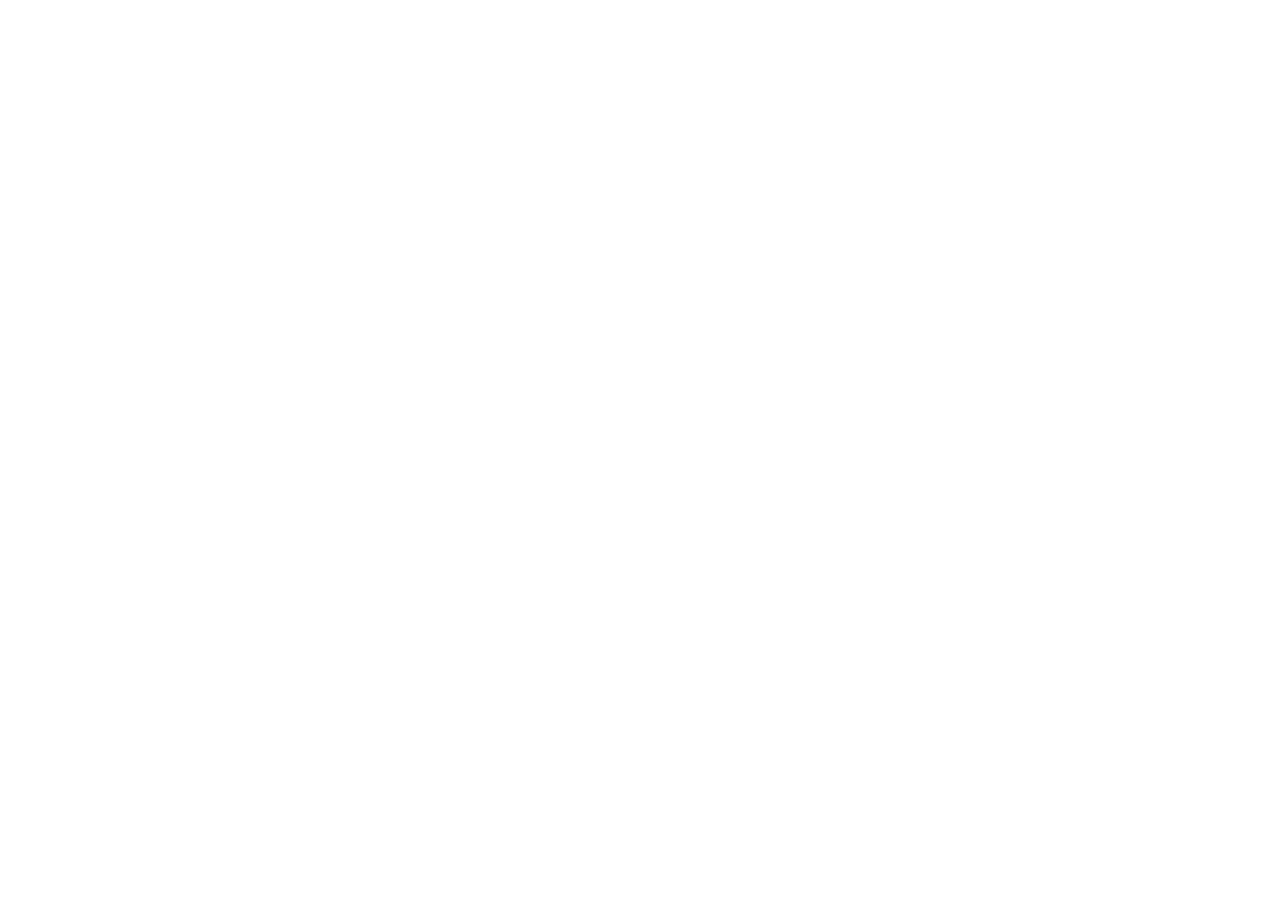
==== index.html @ 5862742b "initial commit" ====
<!DOCTYPE html>
<html lang="en">
<head>
    <meta charset="UTF-8">
    <title>quotes</title>
    <link rel="stylesheet" href="style.css">
    <script type="text/javascript" src="main.js" defer></script>
</head>
<body>
    <header>
        
    </header>
</body>
</html>
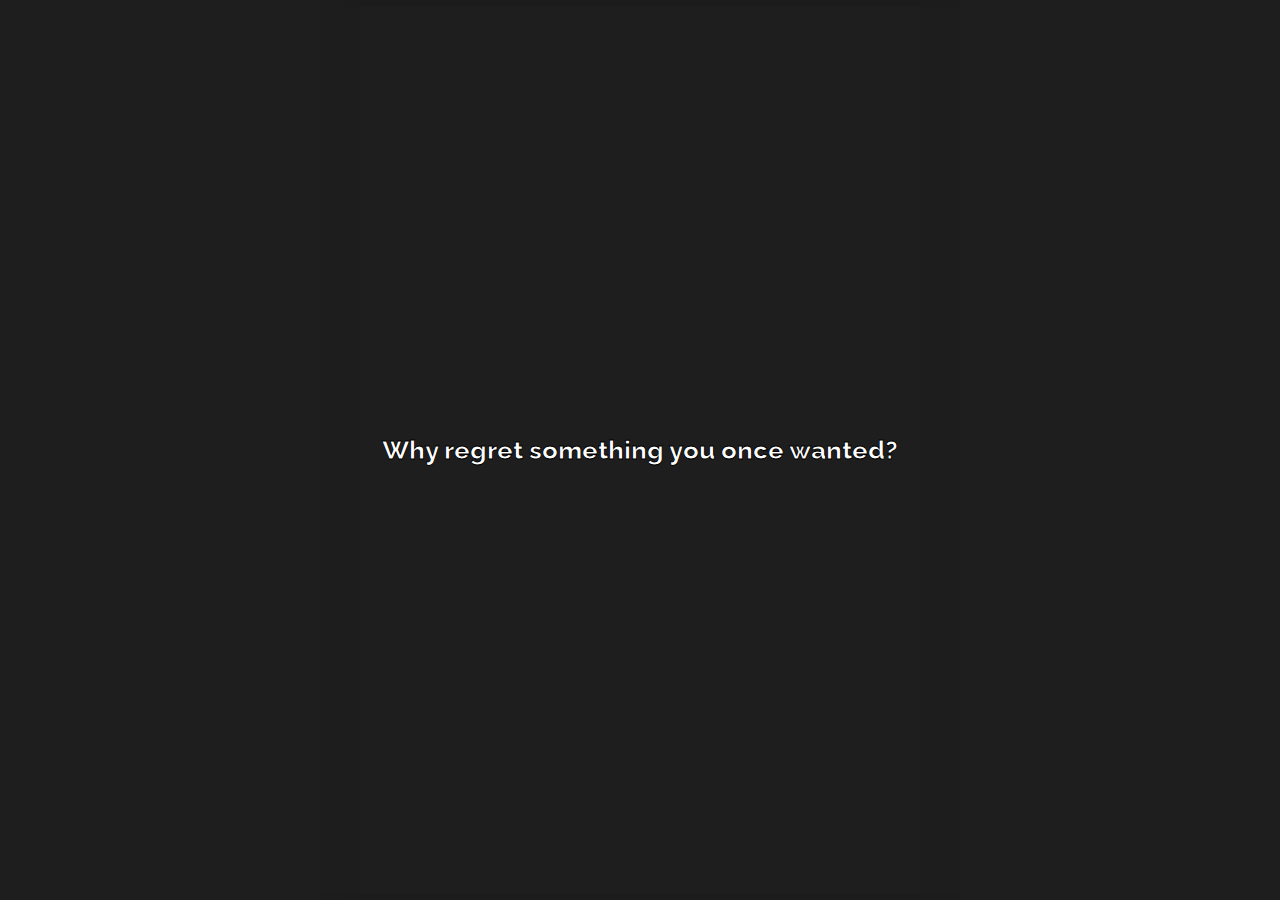
==== commit b204dda8: "try quote" ====
--- a/index.html
+++ b/index.html
@@ -7,6 +7,13 @@
     <script type="text/javascript" src="main.js" defer></script>
 </head>
 <body>
+    <div id="flex-background">
+            <div id="background">
+                <div>
+                    Why regret something you once wanted?
+                </div>
+            </div>
+    </div>
     <header>
         
     </header>
--- a/style.css
+++ b/style.css
@@ -0,0 +1,46 @@
+@font-face {
+    src: url(assets/raleway.ttf);
+    font-family: raleway;
+}
+
+* {
+    box-sizing: border-box;
+    margin: 0;
+    border: 0;
+    padding: 0;
+    color: white;
+    font-family: raleway;
+}
+
+body {
+    background-color: rgb(30, 30, 30);
+    width: 100vw;
+    height: 100vh;
+}
+
+#flex-background {
+    width: 100%;
+    height: 100vh;
+    display: flex;
+    justify-content: center;
+}
+
+#background {
+    display: flex;
+    height: 100vh;
+    width: 50%;
+    background-image: url("assets/background.gif");
+    background-repeat: no-repeat;
+    background-size: cover;
+    box-shadow: inset 32px 0px 32px -32px rgb(30, 30, 30),
+        inset -32px 0px 32px -32px rgb(30, 30, 30);
+    justify-content: center;
+    align-items: center;
+}
+
+#background div {
+    font-weight: 800;
+    font-size: clamp(1vw, 2vw, 4vw);
+    -webkit-text-stroke-width: 1px;
+    -webkit-text-stroke-color: black;
+}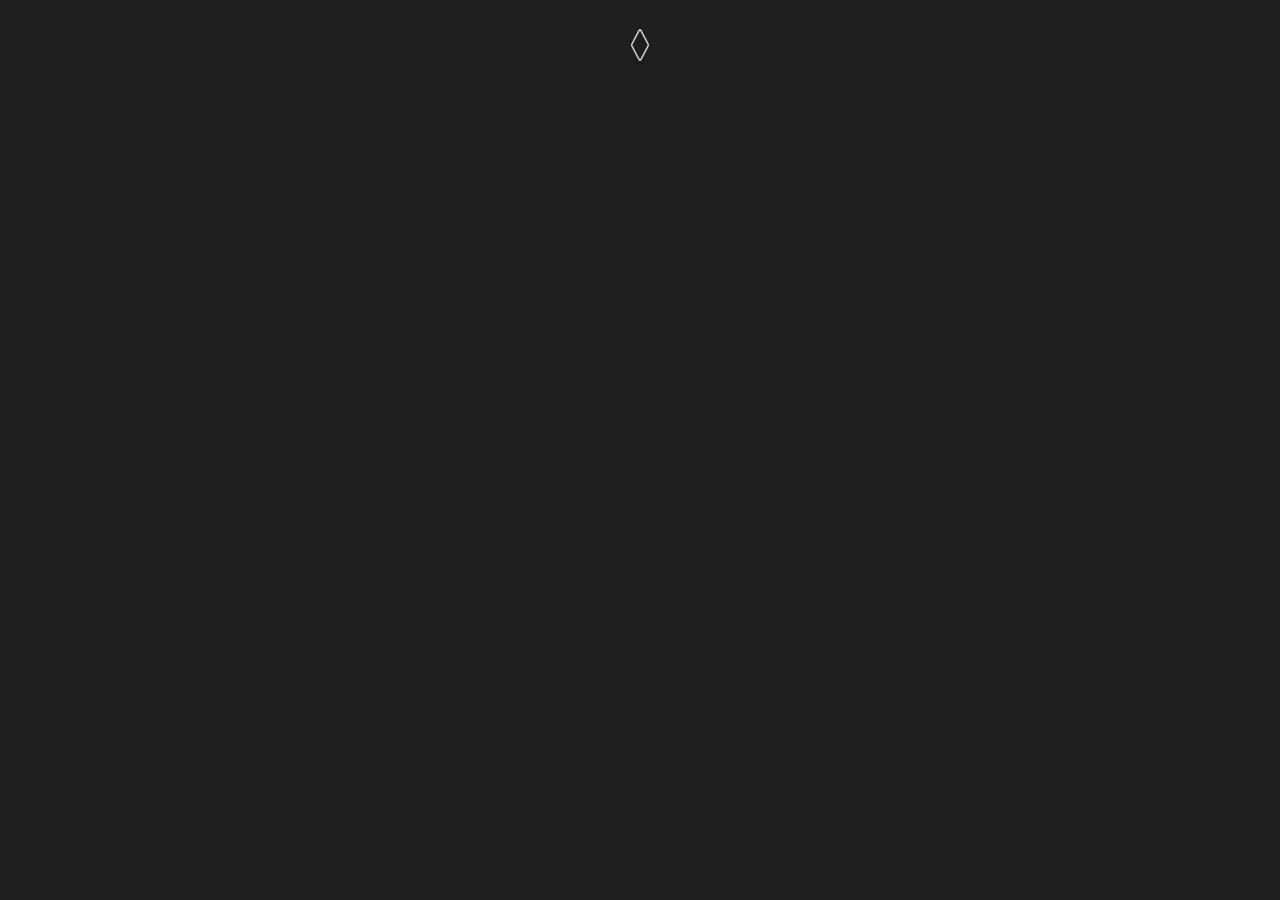
==== commit 79bdf85a: "header bar" ====
--- a/index.html
+++ b/index.html
@@ -7,15 +7,26 @@
     <script type="text/javascript" src="main.js" defer></script>
 </head>
 <body>
-    <div id="flex-background">
-            <div id="background">
-                <div>
-                    Why regret something you once wanted?
-                </div>
-            </div>
-    </div>
     <header>
+        <h6>love</h6>
+        <h6>motivation</h6>
+        <div id="diamond-nav">
+            <svg xmlns="http://www.w3.org/2000/svg" width="16" height="16" class="bi bi-chevron-left" viewBox="0 0 16 16" id="left-arrow">
+                <path fill-rule="evenodd" d="M11.354 1.646a.5.5 0 0 1 0 .708L5.707 8l5.647 5.646a.5.5 0 0 1-.708.708l-6-6a.5.5 0 0 1 0-.708l6-6a.5.5 0 0 1 .708 0z"/>
+            </svg>
+            <svg xmlns="http://www.w3.org/2000/svg" width="16" height="16" class="bi bi-suit-diamond" viewBox="0 0 16 16" id="diamond">
+                <path d="M8.384 1.226a.463.463 0 0 0-.768 0l-4.56 6.468a.537.537 0 0 0 0 .612l4.56 6.469a.463.463 0 0 0 .768 0l4.56-6.469a.537.537 0 0 0 0-.612l-4.56-6.468zM6.848.613a1.39 1.39 0 0 1 2.304 0l4.56 6.468a1.61 1.61 0 0 1 0 1.838l-4.56 6.468a1.39 1.39 0 0 1-2.304 0L2.288 8.92a1.61 1.61 0 0 1 0-1.838L6.848.613z"s/>
+                <path d="M2.45 7.4 7.2 1.067a1 1 0 0 1 1.6 0L13.55 7.4a1 1 0 0 1 0 1.2L8.8 14.933a1 1 0 0 1-1.6 0L2.45 8.6a1 1 0 0 1 0-1.2z" id="filledDiamond"/>
+            </svg>
+            <svg xmlns="http://www.w3.org/2000/svg" width="16" height="16" class="bi bi-chevron-right" viewBox="0 0 16 16" id="right-arrow">
+                <path fill-rule="evenodd" d="M4.646 1.646a.5.5 0 0 1 .708 0l6 6a.5.5 0 0 1 0 .708l-6 6a.5.5 0 0 1-.708-.708L10.293 8 4.646 2.354a.5.5 0 0 1 0-.708z"/>
+            </svg>
+        </div>
+        <h6>melancholy</h6>
+        <h6>others</h6>
+    </header>
+    <main>
         
-    </header>
+    </main>
 </body>
 </html>--- a/style.css
+++ b/style.css
@@ -1,46 +1,104 @@
 @font-face {
-    src: url(assets/raleway.ttf);
-    font-family: raleway;
+    src: url(assets/nanum.ttf);
+    font-family: nanum;
+}
+
+@font-face {
+    src: url(assets/shadows.ttf);
+    font-family: shadows;
+}
+
+:root {
+    --font-size-h1: clamp(45px, 8vw, 90px);
+    --font-size-h2: clamp(32px, 6vw, 64px);
+    --font-size-h3: clamp(23px, 4vw, 46px);
+    --font-size-h4: clamp(16px, 3vw, 32px);
+    --font-size-h5: clamp(11px, 2vw, 22px);
+    --font-size-h6: clamp(8px, 1.5vw, 16px);
+    --font-size-p: clamp(8px, 1.5vw, 16px);
 }
 
 * {
     box-sizing: border-box;
     margin: 0;
-    border: 0;
     padding: 0;
+    font-family: shadows;
     color: white;
-    font-family: raleway;
+}
+
+h1 {
+    font-size: var(--font-size-h1);
+    font-weight: 800;
+}
+
+h2 {
+    font-size: var(--font-size-h2);
+    font-weight: 400;
+}
+
+h3 {
+    font-size: var(--font-size-h3);
+    font-weight: 800;
+}
+
+h4 {
+    font-size: var(--font-size-h4);
+    font-weight: 400;
+}
+
+h5 {
+    font-size: var(--font-size-h5);
+    font-weight: 800;
+}
+
+h6 {
+    font-size: var(--font-size-h6);
+    font-weight: 800;
 }
 
 body {
     background-color: rgb(30, 30, 30);
     width: 100vw;
     height: 100vh;
+    display: grid;
+    grid-template-columns: 100vw;
+    grid-template-rows: 1fr 9fr;
 }
 
-#flex-background {
-    width: 100%;
-    height: 100vh;
+main {
+    grid-area: 2 / 1 / 3 / 1;
+    width: 100vw;
+}
+
+header {
+    grid-area: 1 / 1 / 2 / 1;
     display: flex;
     justify-content: center;
+    align-items: center;
+    position: relative;
 }
 
-#background {
-    display: flex;
-    height: 100vh;
-    width: 50%;
-    background-image: url("assets/background.gif");
-    background-repeat: no-repeat;
-    background-size: cover;
-    box-shadow: inset 32px 0px 32px -32px rgb(30, 30, 30),
-        inset -32px 0px 32px -32px rgb(30, 30, 30);
-    justify-content: center;
-    align-items: center;
+header h6 {
+    position: absolute;
+    opacity: 0%;
+    transition: transform 300ms ease-in-out, opacity 300ms ease-in-out;
 }
 
-#background div {
-    font-weight: 800;
-    font-size: clamp(1vw, 2vw, 4vw);
-    -webkit-text-stroke-width: 1px;
-    -webkit-text-stroke-color: black;
+#left-arrow, #right-arrow {
+    opacity: 0;
+    transition: opacity 300ms ease-in-out;
+}
+
+#diamond-nav {
+    fill: rgb(200, 200, 200);
+    z-index: 2;
+    transform: scale(1.5, 2);
+    display: flex;
+    gap: 0;
+    transition: gap 300ms ease-in-out;
+}
+
+#filledDiamond {
+    opacity: 0;
+    transition: opacity 300ms ease-in-out;
 }